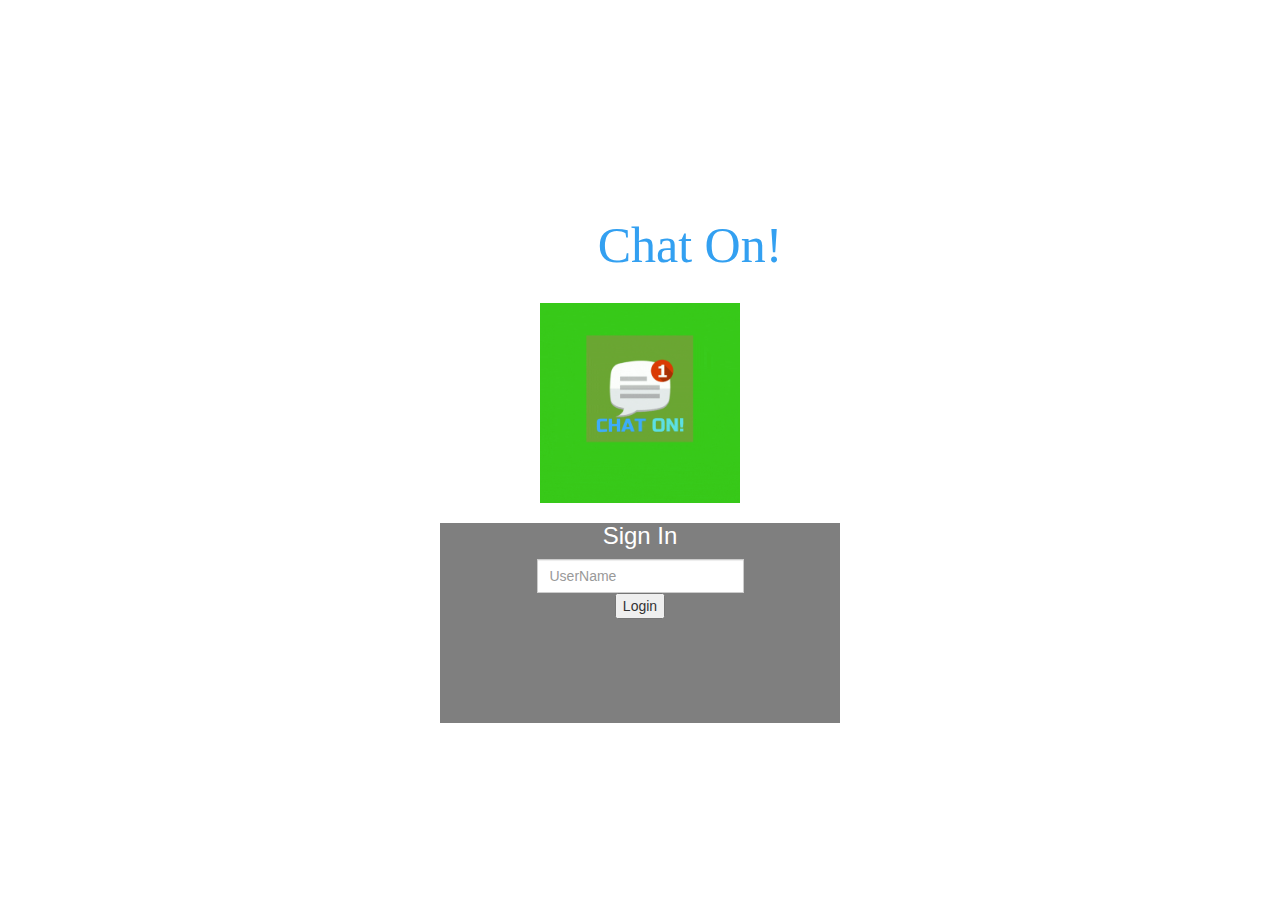
==== index.html @ 2eb1cf8c "Add files via upload" ====
<!DOCTYPE html>
<html>
<head>
	<title>Login Page</title>
   <!--Made with love by Mutiullah Samim -->
   
	<!--Bootsrap 4 CDN-->
	<link rel="stylesheet" href="https://stackpath.bootstrapcdn.com/bootstrap/4.1.3/css/bootstrap.min.css" integrity="sha384-MCw98/SFnGE8fJT3GXwEOngsV7Zt27NXFoaoApmYm81iuXoPkFOJwJ8ERdknLPMO" crossorigin="anonymous">
	<script src="//cdnjs.cloudflare.com/ajax/libs/jquery/3.2.1/jquery.min.js"></script>
	<script src="kwitter.js"></script>

	<link rel="stylesheet" href="https://maxcdn.bootstrapcdn.com/bootstrap/3.4.0/css/bootstrap.min.css">
<script src="https://ajax.googleapis.com/ajax/libs/jquery/3.4.1/jquery.min.js"></script>

    <!--Fontawesome CDN-->
	<link rel="stylesheet" href="https://use.fontawesome.com/releases/v5.3.1/css/all.css" integrity="sha384-mzrmE5qonljUremFsqc01SB46JvROS7bZs3IO2EmfFsd15uHvIt+Y8vEf7N7fWAU" crossorigin="anonymous">

	<!--Custom styles-->
	<link rel="stylesheet" type="text/css" href="kwitter.css">
</head>
<body>
<div class="container">
	<div class="d-flex justify-content-center h-100">
		<center>
		<br>
		<h2 class="title">Chat On!</h2>
		<br>
		<img src="Chat On!.gif" style="height: 200px; width:200px;">
		<div class="card">
			<div class="card-header">
				<h3>Sign In</h3>
			</div>
			<div class="card-body">
				<form>
					<div class="input-group form-group">
						<div class="input-group-prepend">
							<span class="input-group-text"><i class="fas fa-user"></i></span>
						</div>
						
						<input type="text" id="user_name" class="form-control" placeholder="UserName">
						<br>
						<button onclick="add_user()" >Login</button>
						
					</div>
				</form>
			</div>
				</div>
			</center>
			</div>
		</div>
	</div>
</div>
</body>
</html>
---- kwitter.css ----
html, body
{
  height: 100%;
  margin: 0;
}

body
{
background-image: linear-gradient(to right top, #33a0f1, #2591d9, #1882c1, #0a73aa, #006494);
}

.header
{
	color: white;font-family: 'Yeon Sung';font-size: 45px;letter-spacing: 10px;margin-top: 80px;
}
.header img
{
	width: 80px;margin-left: -15px;
}

.login_div
{
	background: rgba(255,255,255,0.8);float: none;border-radius: 15px;
}

.logo
{
	width: 80px;margin-top: 30px;border-radius: 40px;
}

#login_button
{
	width: 80%;border-radius: 15px;
}

.room_name
{
	cursor: pointer;
	font-size: 20px;
}


#logout
{
	font-size: 20px; float: right;
}


#output
{
	padding: 10px; width:80%;background: rgba(255,255,255,0.8);border-radius: 15px;
}

.input_div_room_page
{
	width: 80%;
}

.input_div label
{
	color: white;font-size: 20px;
}


.input_div_message_page
{
	position: fixed;bottom: 0px;width: 100%;background: rgba(255,255,255,0.8);
}
.input_div_message_page label
{
	color: black;
}
.input_div_message_page #msg
{
	width: 80%;
}
.input_div_message_page button
{
	margin-top: 15px;
	width: 50%; 
}
.color_white
{
	color: white
}

.user_tick
{
	width:20px;
}
.message_h4
{
	padding-left:5px;color:grey;
}
/* Made with love by Mutiullah Samim*/

@import url('https://fonts.googleapis.com/css?family=Numans');

html,body{
background-image: url('http://getwallpapers.com/wallpaper/full/a/5/d/544750.jpg');
background-size: cover;
background-repeat: no-repeat;
height: 100%;
font-family: 'Numans', sans-serif;
}

.container{
height: 100%;
align-content: center;
}

.card{
height: 200px;
margin-top: auto;
margin-bottom: auto;
width: 400px;
background-color: rgba(0,0,0,0.5) !important;
}

.social_icon span{
font-size: 60px;
margin-left: 10px;
color: #FFC312;
}

.social_icon span:hover{
color: white;
cursor: pointer;
}

.card-header h3{
color: white;
}

.social_icon{
position: absolute;
right: 20px;
top: -45px;
}

.input-group-prepend span{
width: 50px;
background-color: #FFC312;
color: black;
border:0 !important;
}

input:focus{
outline: 0 0 0 0  !important;
box-shadow: 0 0 0 0 !important;

}

.remember{
color: white;
}

.remember input
{
width: 20px;
height: 20px;
margin-left: 15px;
margin-right: 5px;
}

.login_btn{
color: black;
background-color: #FFC312;
width: 100px;
}

.login_btn:hover{
color: black;
background-color: white;
}

.links{
color: white;
}

.links a{
margin-left: 4px;
}
.title {
font-family: fantasy;
color:#33a0f1;
font-size: 50px;
padding-left: 100px;
}
.message_h4
{
	padding-left:5px;color:grey;
}
.logout{
position: fixed;top: 0px;
}
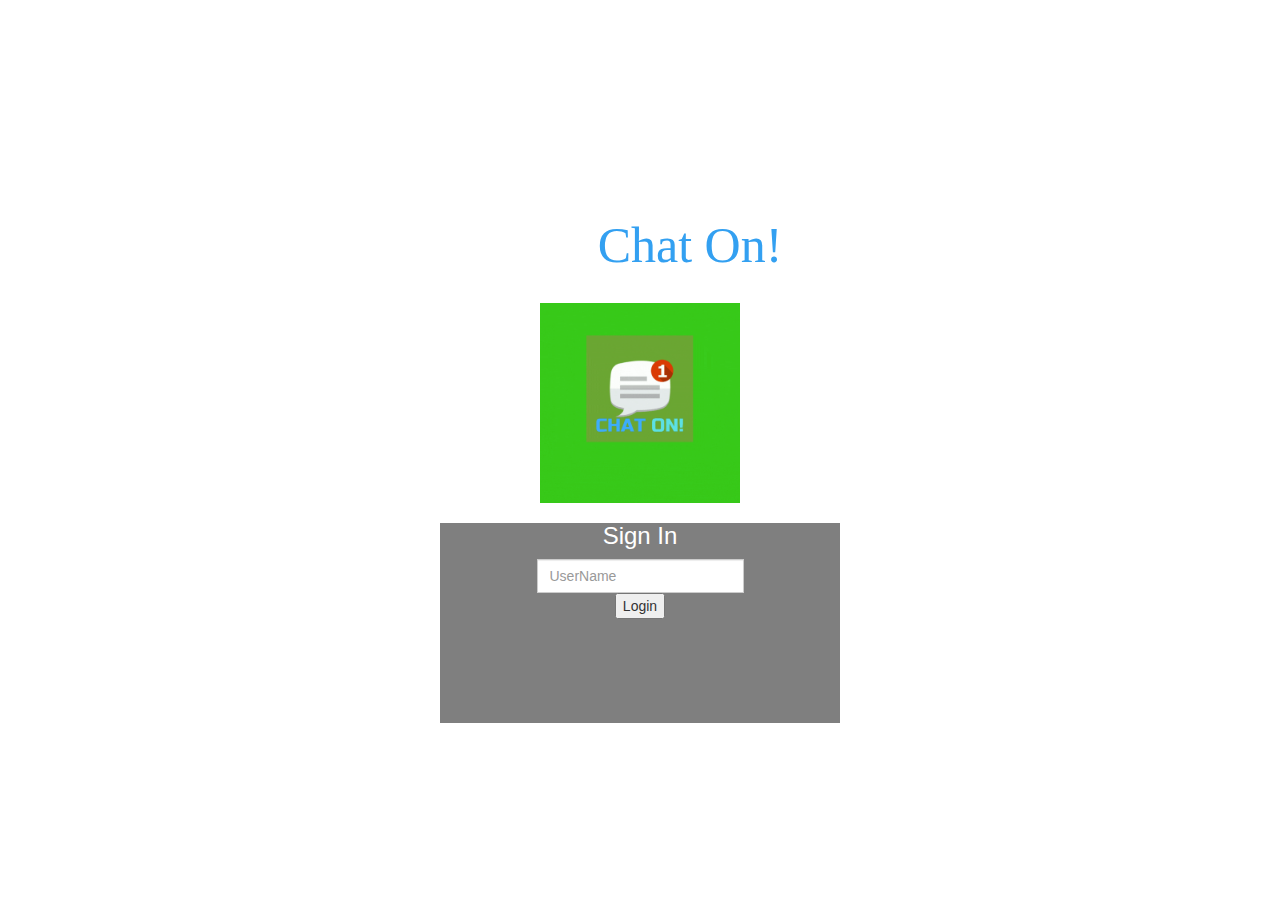
==== commit 7e2f35ee: "Update index.html" ====
--- a/index.html
+++ b/index.html
@@ -39,7 +39,7 @@
 						
 						<input type="text" id="user_name" class="form-control" placeholder="UserName">
 						<br>
-						<button onclick="add_user()" >Login</button>
+						<button type="button" onclick="add_user()" >Login</button>
 						
 					</div>
 				</form>
@@ -51,4 +51,4 @@
 	</div>
 </div>
 </body>
-</html>+</html>
